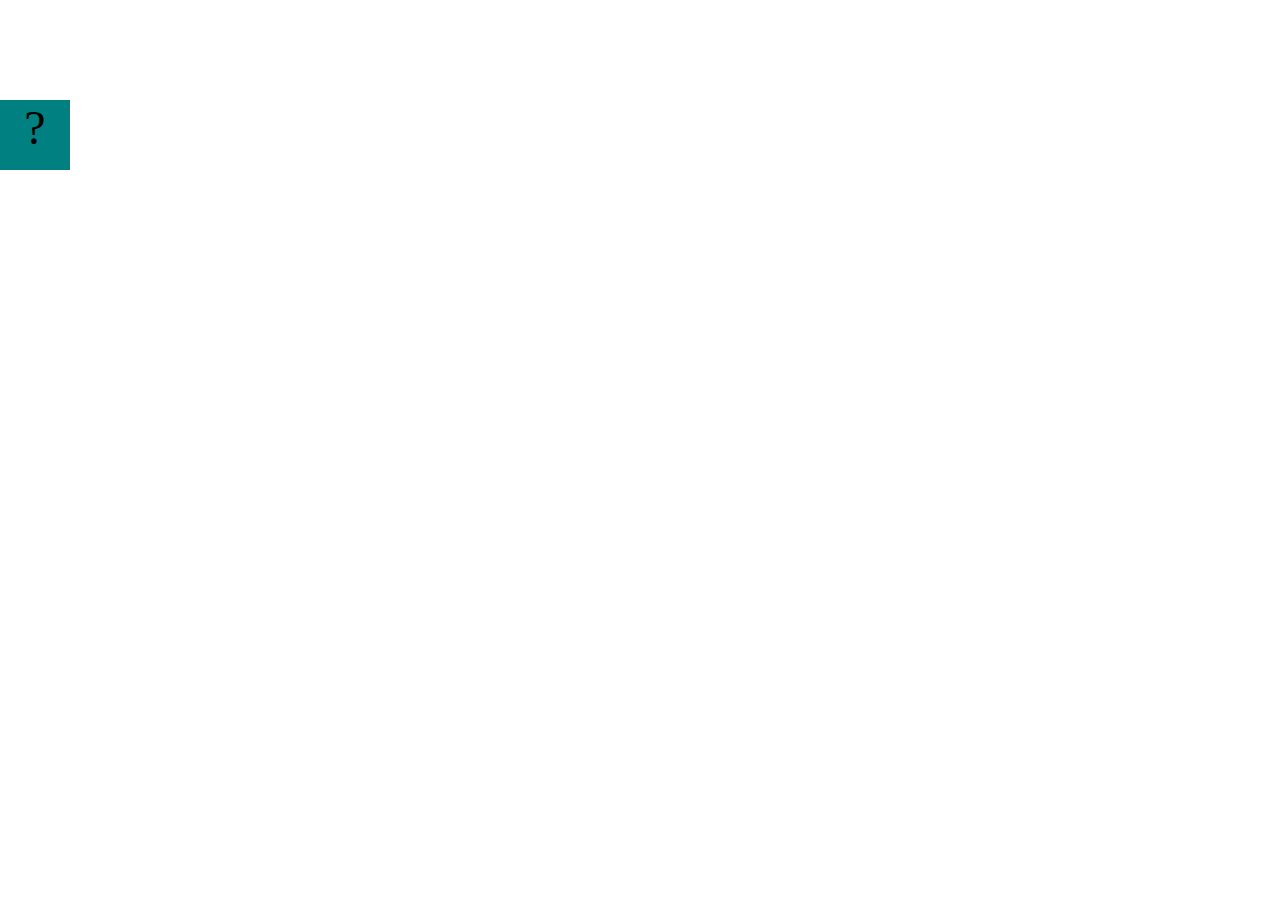
==== projects/bouncing-box/index.html @ f8c6ba6c "Initial commit" ====
<!DOCTYPE html>
<html>
<head>
	<meta charset="utf-8">
	<title>Bouncing Box</title>
	<script src="jquery.min.js"></script>
	<style>
		.box {
			width: 70px;
			height: 70px;
			background-color: teal;
			font-size: 300%;
			text-align: center;
			user-select: none;
			display: block;
			position: absolute;
			top: 100px;
			left: 0px;  /* <--- Change me! */
		}
		.board{
			height: 100vh;
		}
	</style>
	<!-- 	<script src="//cdnjs.cloudflare.com/ajax/libs/jquery/2.1.1/jquery.min.js"></script> -->

</head>
<body class="board">
	<!-- HTML for the box -->
	<div class="box">?</div>

	<script>
		(function(){
			'use strict'
			/* global jQuery */

			//////////////////////////////////////////////////////////////////
			/////////////////// SETUP DO NOT DELETE //////////////////////////
			//////////////////////////////////////////////////////////////////
			
			var box = jQuery('.box');	// reference to the HTML .box element
			var board = jQuery('.board');	// reference to the HTML .board element
			var boardWidth = board.width();	// the maximum X-Coordinate of the screen

			// Every 50 milliseconds, call the update Function (see below)
			setInterval(update, 50);
			
			// Every time the box is clicked, call the handleBoxClick Function (see below)
			box.on('click', handleBoxClick);

			// moves the Box to a new position on the screen along the X-Axis
			function moveBoxTo(newPositionX) {
				box.css("left", newPositionX);
			}

			// changes the text displayed on the Box
			function changeBoxText(newText) {
				box.text(newText);
			}

			//////////////////////////////////////////////////////////////////
			/////////////////// YOUR CODE BELOW HERE /////////////////////////
			//////////////////////////////////////////////////////////////////
			
			// TODO 2 - Variable declarations 
			

			
			/* 
			This Function will be called 20 times/second. Each time it is called,
			it should move the Box to a new location. If the box drifts off the screen
			turn it around! 
			*/
			function update() {
				

			};

			/* 
			This Function will be called each time the box is clicked. Each time it is called,
			it should increase the points total, increase the speed, and move the box to
			the left side of the screen.
			*/
			function handleBoxClick() {
				


			};
		})();
	</script>
</body>
</html>
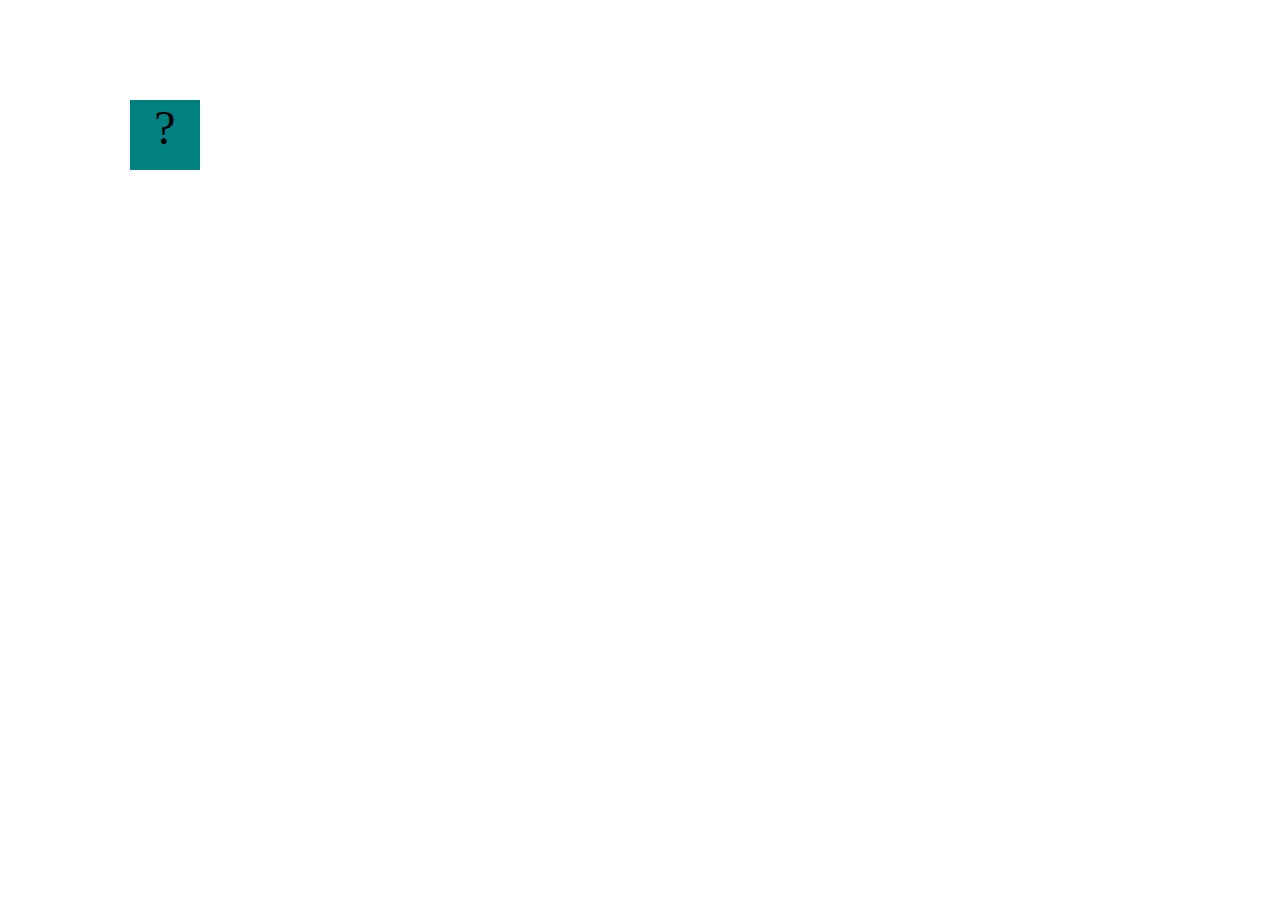
==== commit 01af0544: "add bouncing box" ====
--- a/projects/bouncing-box/index.html
+++ b/projects/bouncing-box/index.html
@@ -1,91 +1,94 @@
 <!DOCTYPE html>
 <html>
-<head>
-	<meta charset="utf-8">
-	<title>Bouncing Box</title>
-	<script src="jquery.min.js"></script>
-	<style>
-		.box {
-			width: 70px;
-			height: 70px;
-			background-color: teal;
-			font-size: 300%;
-			text-align: center;
-			user-select: none;
-			display: block;
-			position: absolute;
-			top: 100px;
-			left: 0px;  /* <--- Change me! */
-		}
-		.board{
-			height: 100vh;
-		}
-	</style>
-	<!-- 	<script src="//cdnjs.cloudflare.com/ajax/libs/jquery/2.1.1/jquery.min.js"></script> -->
+  <head>
+    <meta charset="utf-8" />
+    <title>Bouncing Box</title>
+    <script src="jquery.min.js"></script>
+    <style>
+      .box {
+        width: 70px;
+        height: 70px;
+        background-color: teal;
+        font-size: 300%;
+        text-align: center;
+        user-select: none;
+        display: block;
+        position: absolute;
+        top: 100px;
+        left: 0px; /* <--- Change me! */
+      }
+      .board {
+        height: 100vh;
+      }
+    </style>
+    <!-- 	<script src="//cdnjs.cloudflare.com/ajax/libs/jquery/2.1.1/jquery.min.js"></script> -->
+  </head>
+  <body class="board">
+    <!-- HTML for the box -->
+    <div class="box">?</div>
 
-</head>
-<body class="board">
-	<!-- HTML for the box -->
-	<div class="box">?</div>
+    <script>
+      (function () {
+        "use strict";
+        /* global jQuery */
 
-	<script>
-		(function(){
-			'use strict'
-			/* global jQuery */
+        //////////////////////////////////////////////////////////////////
+        /////////////////// SETUP DO NOT DELETE //////////////////////////
+        //////////////////////////////////////////////////////////////////
 
-			//////////////////////////////////////////////////////////////////
-			/////////////////// SETUP DO NOT DELETE //////////////////////////
-			//////////////////////////////////////////////////////////////////
-			
-			var box = jQuery('.box');	// reference to the HTML .box element
-			var board = jQuery('.board');	// reference to the HTML .board element
-			var boardWidth = board.width();	// the maximum X-Coordinate of the screen
+        var box = jQuery(".box"); // reference to the HTML .box element
+        var board = jQuery(".board"); // reference to the HTML .board element
+        var boardWidth = board.width(); // the maximum X-Coordinate of the screen
 
-			// Every 50 milliseconds, call the update Function (see below)
-			setInterval(update, 50);
-			
-			// Every time the box is clicked, call the handleBoxClick Function (see below)
-			box.on('click', handleBoxClick);
+        // Every 50 milliseconds, call the update Function (see below)
+        setInterval(update, 50);
 
-			// moves the Box to a new position on the screen along the X-Axis
-			function moveBoxTo(newPositionX) {
-				box.css("left", newPositionX);
-			}
+        // Every time the box is clicked, call the handleBoxClick Function (see below)
+        box.on("click", handleBoxClick);
 
-			// changes the text displayed on the Box
-			function changeBoxText(newText) {
-				box.text(newText);
-			}
+        // moves the Box to a new position on the screen along the X-Axis
+        function moveBoxTo(newPositionX) {
+          box.css("left", newPositionX);
+        }
 
-			//////////////////////////////////////////////////////////////////
-			/////////////////// YOUR CODE BELOW HERE /////////////////////////
-			//////////////////////////////////////////////////////////////////
-			
-			// TODO 2 - Variable declarations 
-			
+        // changes the text displayed on the Box
+        function changeBoxText(newText) {
+          box.text(newText);
+        }
 
-			
-			/* 
+        //////////////////////////////////////////////////////////////////
+        /////////////////// YOUR CODE BELOW HERE /////////////////////////
+        //////////////////////////////////////////////////////////////////
+
+        // TODO 2 - Variable declarations
+
+        var positionX = 0;
+        var points = 0;
+        var speed = 10;
+
+        /* 
 			This Function will be called 20 times/second. Each time it is called,
 			it should move the Box to a new location. If the box drifts off the screen
 			turn it around! 
 			*/
-			function update() {
-				
+        function update() {
+          positionX = positionX + speed;
+          moveBoxTo(positionX);
+	
+        }
 
-			};
-
-			/* 
+        /* 
 			This Function will be called each time the box is clicked. Each time it is called,
 			it should increase the points total, increase the speed, and move the box to
 			the left side of the screen.
 			*/
-			function handleBoxClick() {
-				
-
-
-			};
-		})();
-	</script>
-</body>
+        function handleBoxClick() {
+          positionX = 0;
+          points = points + 1;
+          changeBoxText(points);
+		  speed = speed + 3;
+        }
+      })();
+    </script>
+  </body>
 </html>
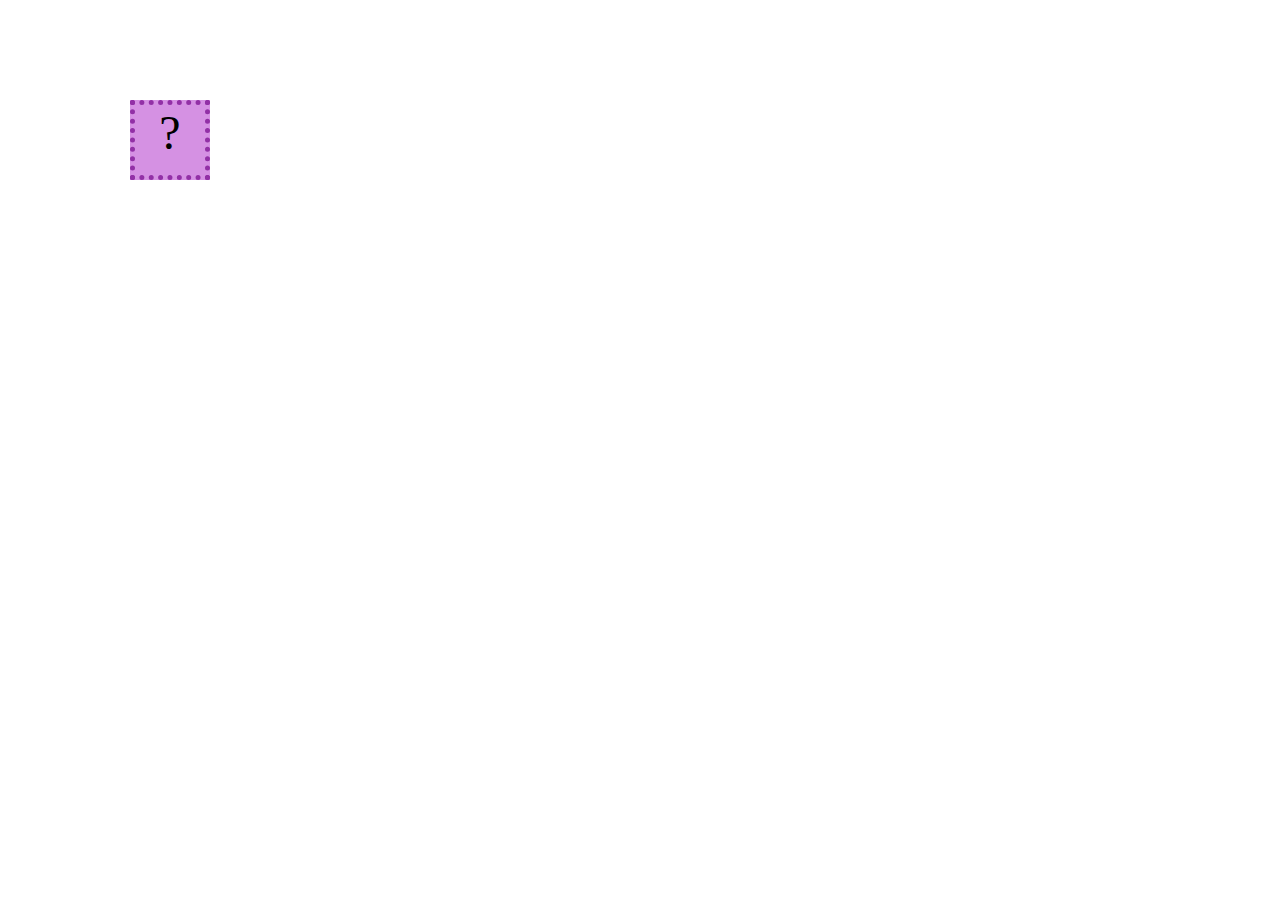
==== commit eb275cff: "add bouncing box" ====
--- a/projects/bouncing-box/index.html
+++ b/projects/bouncing-box/index.html
@@ -8,7 +8,7 @@
       .box {
         width: 70px;
         height: 70px;
-        background-color: teal;
+        border-color:rgb(146,48,166);
         font-size: 300%;
         text-align: center;
         user-select: none;
@@ -16,6 +16,9 @@
         position: absolute;
         top: 100px;
         left: 0px; /* <--- Change me! */
+        border-style: dotted;
+        border-width: thick;
+        background-color: rgb(213,145,227);
       }
       .board {
         height: 100vh;
@@ -74,7 +77,15 @@
         function update() {
           positionX = positionX + speed;
           moveBoxTo(positionX);
-	
+
+          if(positionX > boardWidth) {
+            speed = speed * -1;
+          }
+
+          if(positionX < 0)
+          {
+            speed = speed * -1;
+          }
         }
 
         /* 
@@ -86,7 +97,15 @@
           positionX = 0;
           points = points + 1;
           changeBoxText(points);
-		  speed = speed + 3;
+          //speed = speed + 3;
+          if(speed > 0)
+          {
+            speed = speed + 3;
+          }
+          else if(speed < 0)
+          {
+            speed = speed - 3;
+          }
         }
       })();
     </script>
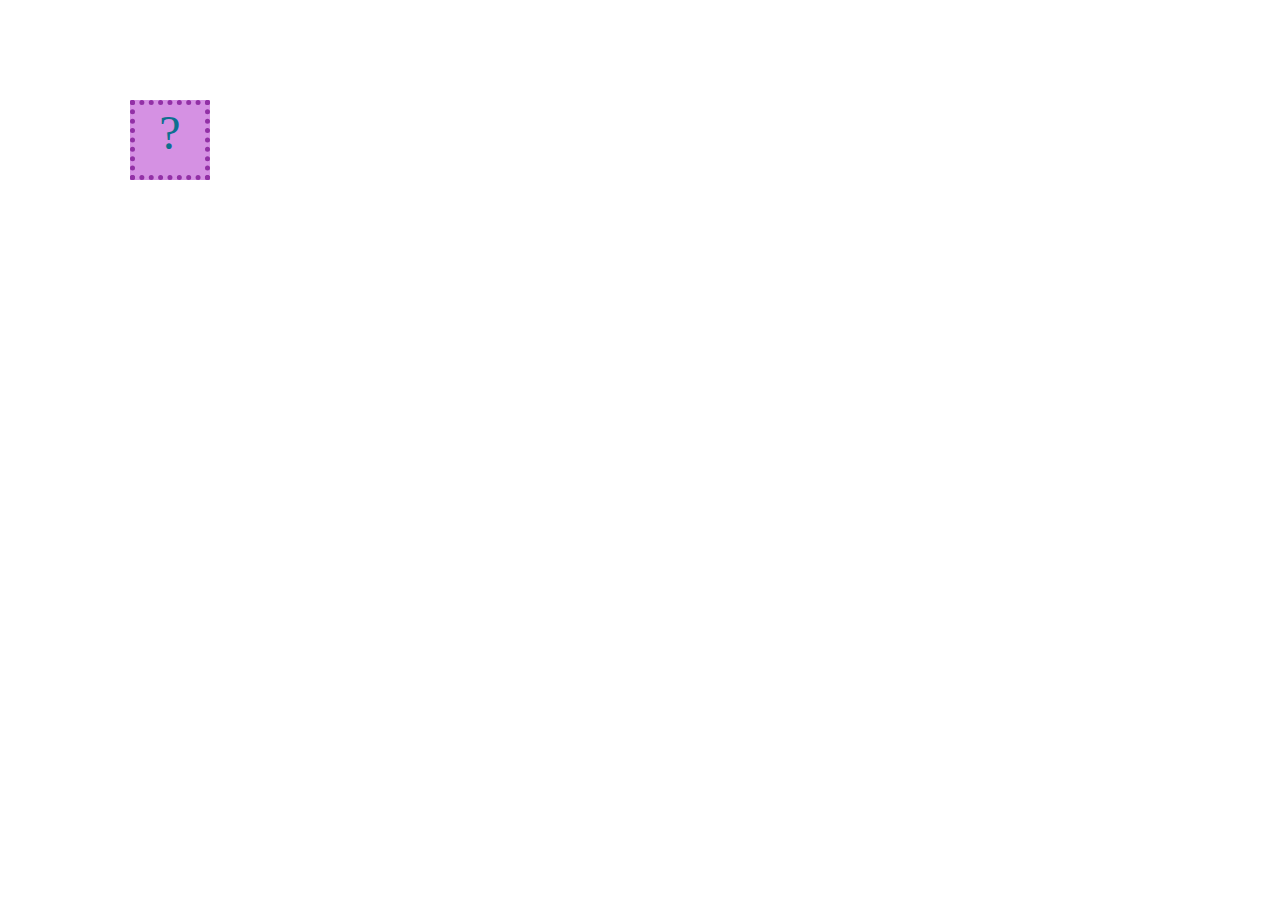
==== commit 59484bac: "add bouncing box" ====
--- a/projects/bouncing-box/index.html
+++ b/projects/bouncing-box/index.html
@@ -10,6 +10,7 @@
         height: 70px;
         border-color:rgb(146,48,166);
         font-size: 300%;
+        color: rgb(13,112,143);
         text-align: center;
         user-select: none;
         display: block;
